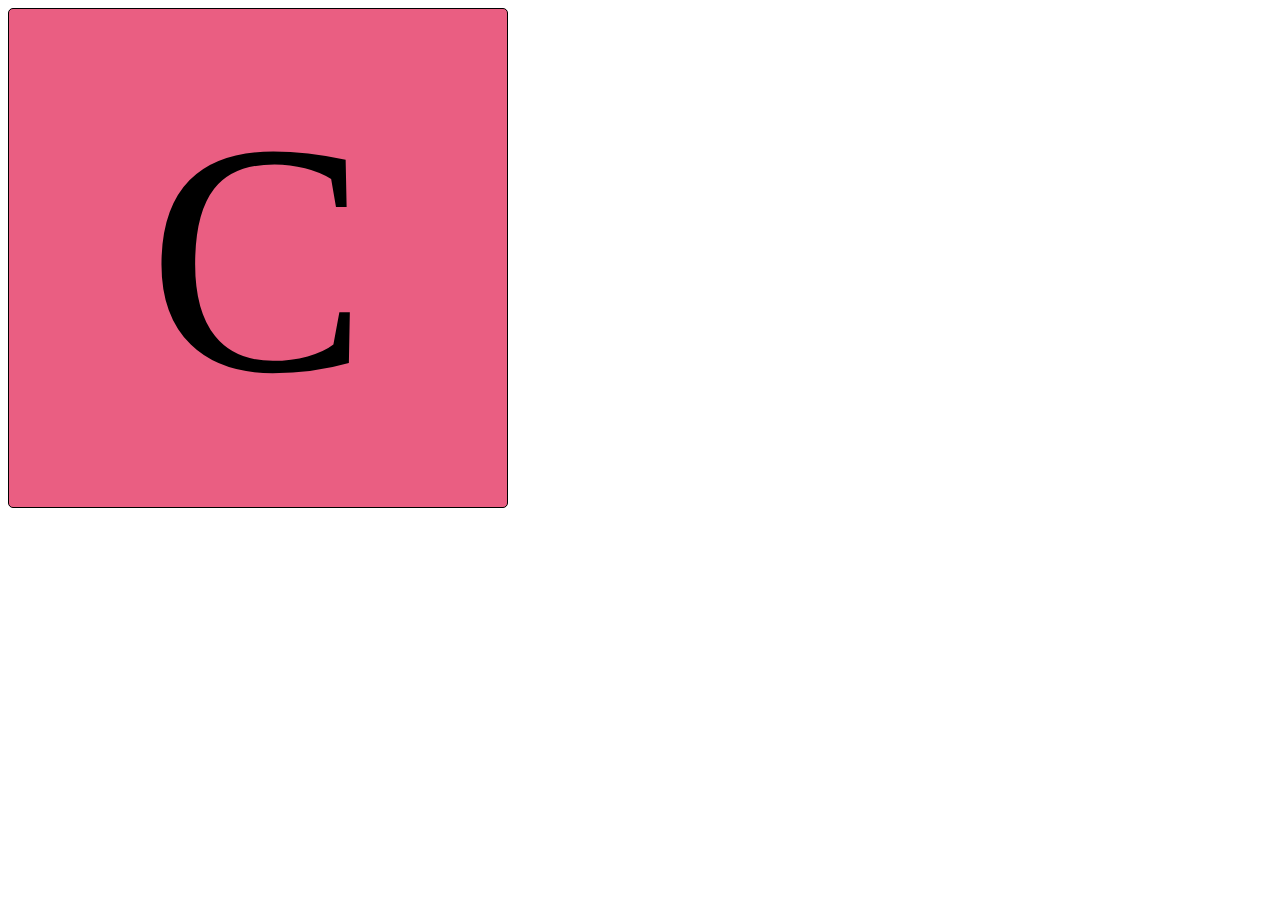
==== icon.html @ 6bfc24a7 "icon.html" ====
<!DOCTYPE html>
<html lang="ja">
<head>
  <meta charset="UTF-8">
  <title></title>
  <style>
#icon{
  border:1px solid #000;
  border-radius:5px;
  width:498px;
  height:498px;
  font-size:330px;
  font-family:times;
  text-align:center;
  display:table;
  background:#ea5e82;
}
#icon span{
  display:table-cell;
  vertical-align:middle;
}
  </style>
</head>
<body>
<div id="icon">
  <span>C</span>
</div>
</body>
</html>
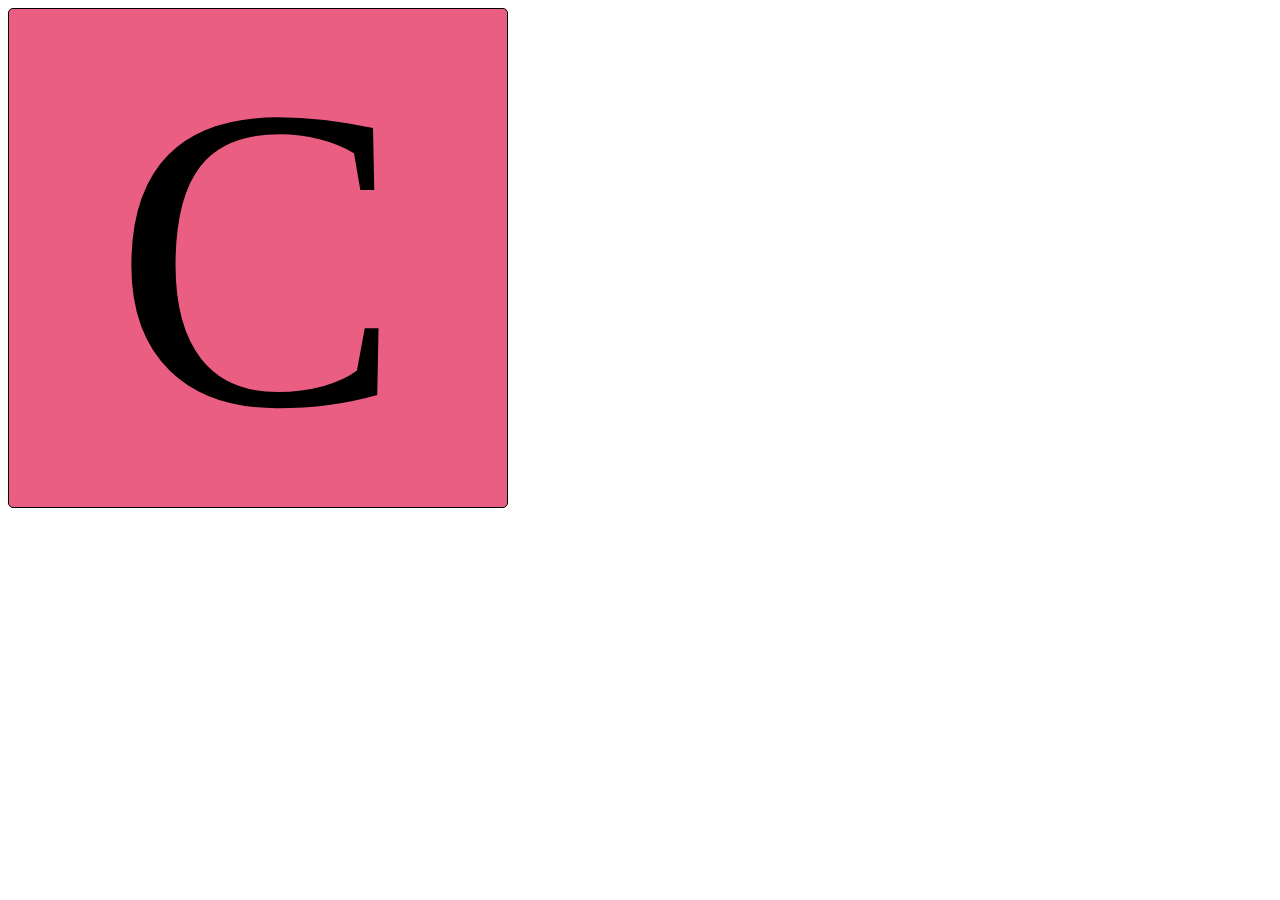
==== commit d18c875d: "フォントサイズを大きく" ====
--- a/icon.html
+++ b/icon.html
@@ -9,15 +9,15 @@
   border-radius:5px;
   width:498px;
   height:498px;
-  font-size:330px;
-  font-family:times;
-  text-align:center;
   display:table;
   background:#ea5e82;
 }
 #icon span{
   display:table-cell;
   vertical-align:middle;
+  font-size:433px;
+  font-family:times;
+  text-align:center;
 }
   </style>
 </head>
